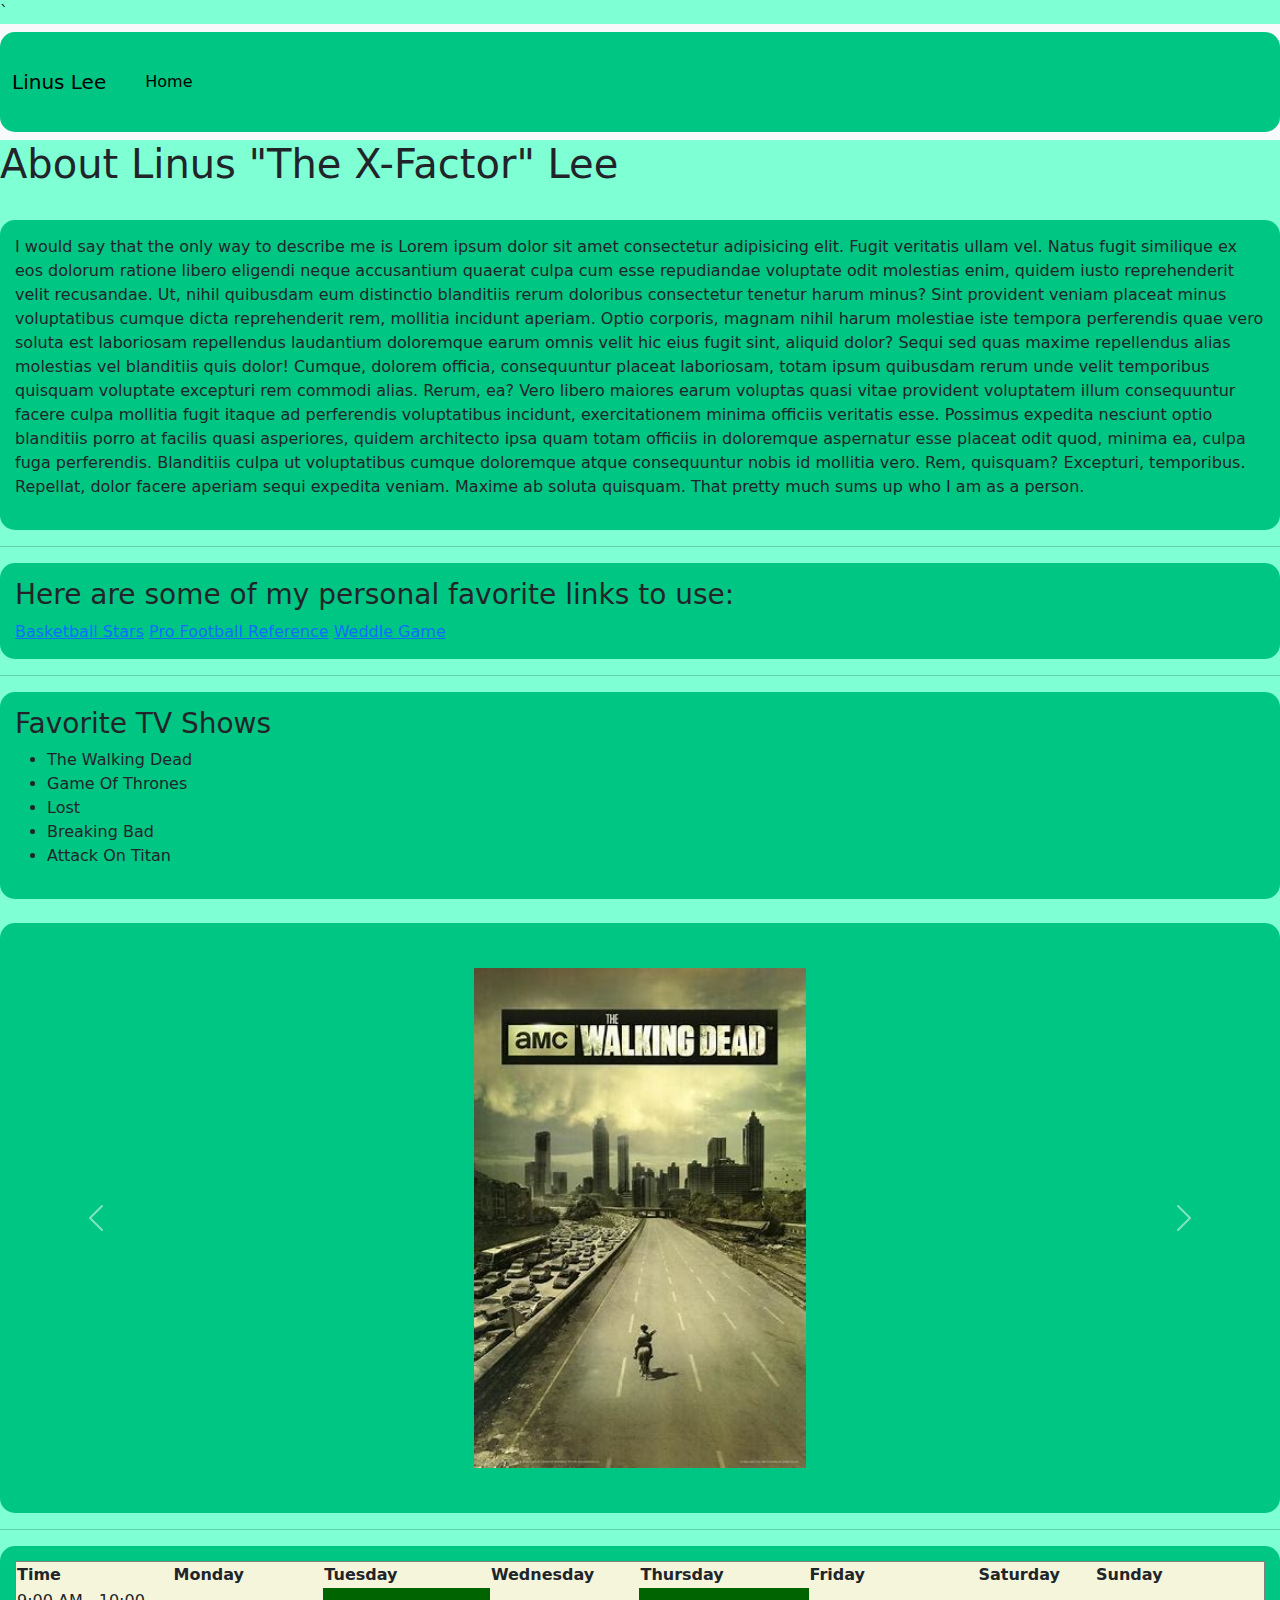
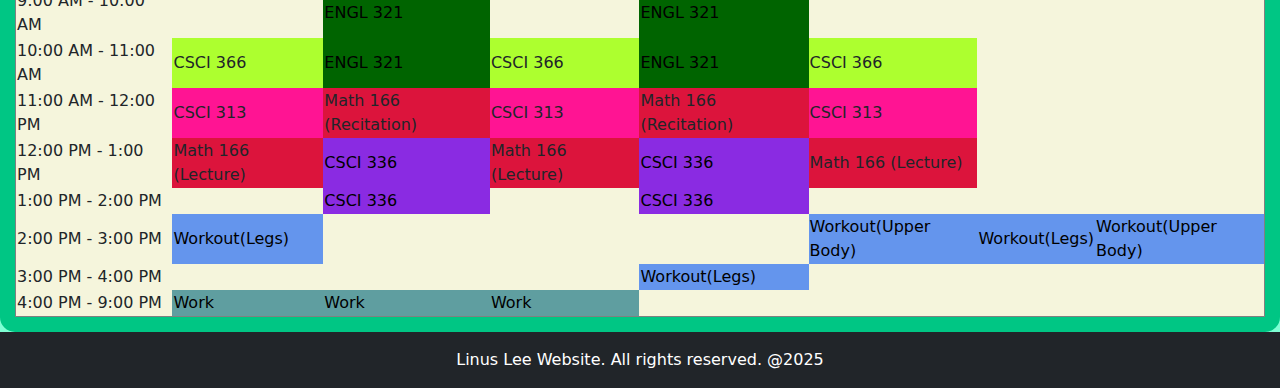
==== AboutMe.html @ 0867486f "#Initial Commit" ====
<!DOCTYPE html>
<html lang="en">

<head>
    <meta charset="UTF-8">
    <meta name="viewport" content="width=device-width, initial-scale=1.0">
    <title>Document</title>
`
<link href="https://cdn.jsdelivr.net/npm/bootstrap@5.3.0/dist/css/bootstrap.min.css" rel="stylesheet">

<script src="https://cdn.jsdelivr.net/npm/bootstrap@5.3.0/dist/js/bootstrap.bundle.min.js"></script>
<link href="AboutMeStyle.css" rel="stylesheet">
</head>

<body>
    <!--Navbar-->
    <nav class="navbar navbar-expand-lg bg-body-tertiary">
        <div class="container-fluid">
            <a class="navbar-brand" href="#">Linus Lee</a>
            <button class="navbar-toggler" type="button" data-bs-toggle="collapse"
                data-bs-target="#navbarSupportedContent" aria-controls="navbarSupportedContent" aria-expanded="false"
                aria-label="Toggle navigation">
                <span class="navbar-toggler-icon"></span>
            </button>
            <div class="collapse navbar-collapse" id="navbarSupportedContent">
                <ul class="navbar-nav me-auto mb-2 mb-lg-0">
                    <li class="nav-item">
                        <a class="nav-link active" aria-current="page" href="MyWebpage.html">Home</a>
                    </li>
                    </ul>
                    </div>
                    </div>
                    </nav>

    <!--Introduction-->
    <h1>About Linus "The X-Factor" Lee</h1>
    <br>
    <div>
    <p>I would say that the only way to describe me is Lorem ipsum dolor sit amet consectetur adipisicing elit. Fugit
        veritatis ullam vel. Natus fugit similique ex eos dolorum ratione libero eligendi neque accusantium quaerat
        culpa cum esse repudiandae voluptate odit molestias enim, quidem iusto reprehenderit velit recusandae. Ut, nihil
        quibusdam eum distinctio blanditiis rerum doloribus consectetur tenetur harum minus? Sint provident veniam
        placeat minus voluptatibus cumque dicta reprehenderit rem, mollitia incidunt aperiam. Optio corporis, magnam
        nihil harum molestiae iste tempora perferendis quae vero soluta est laboriosam repellendus laudantium doloremque
        earum omnis velit hic eius fugit sint, aliquid dolor? Sequi sed quas maxime repellendus alias molestias vel
        blanditiis quis dolor! Cumque, dolorem officia, consequuntur placeat laboriosam, totam ipsum quibusdam rerum
        unde velit temporibus quisquam voluptate excepturi rem commodi alias. Rerum, ea? Vero libero maiores earum
        voluptas quasi vitae provident voluptatem illum consequuntur facere culpa mollitia fugit itaque ad perferendis
        voluptatibus incidunt, exercitationem minima officiis veritatis esse. Possimus expedita nesciunt optio
        blanditiis porro at facilis quasi asperiores, quidem architecto ipsa quam totam officiis in doloremque
        aspernatur esse placeat odit quod, minima ea, culpa fuga perferendis. Blanditiis culpa ut voluptatibus cumque
        doloremque atque consequuntur nobis id mollitia vero. Rem, quisquam? Excepturi, temporibus. Repellat, dolor
        facere aperiam sequi expedita veniam. Maxime ab soluta quisquam. That pretty much sums up who I am as a person.
    </p>
</div>

<hr>

    <!--Favorite Links-->
    <div>
    <h3>Here are some of my personal favorite links to use:</h3>
<a href="https://basketballstars-game.io/">Basketball Stars</a>
<a href="https://www.pro-football-reference.com/">Pro Football Reference</a>
<a href="https://weddle-game.com/">Weddle Game</a>
</div>

<hr>

<!--Favorite Movies-->
<div class = "TV">
    <h3>Favorite TV Shows</h3>
    <ul>
        <li>The Walking Dead</li>
        <li>Game Of Thrones</li>
        <li>Lost</li>
        <li>Breaking Bad</li>
        <li>Attack On Titan</li>
    </ul>
</div>

<br>

<!--Image Carousel-->
<div id="imageCarousel" class="carousel slide" data-bs-ride="carousel">

    <!-- Carousel Images -->
    <div class="carousel-inner">
        <div class="carousel-item active">
            <img src="Images/twd.jpeg" class="d-block w-50" alt="TheWalkingDead">
        </div>
        <div class="carousel-item">
            <img src="Images/got.jpg" class="d-block w-50" alt="GameOfThrones">
        </div>
        <div class="carousel-item">
            <img src="Images/lost.jpg" class="d-block w-50" alt="Lost">
        </div>
        <div class="carousel-item">
            <img src="Images/breakingbad.jpg" class="d-block w-50" alt="BreakingBad">
        </div>
        <div class="carousel-item">
            <img src="Images/aot.jpeg" class="d-block w-50" alt="AttackOnTitan">
        </div>
    </div>

    <!-- Previous & Next Buttons -->
    <button class="carousel-control-prev" type="button" data-bs-target="#imageCarousel" data-bs-slide="prev">
        <span class="carousel-control-prev-icon"></span>
    </button>
    <button class="carousel-control-next" type="button" data-bs-target="#imageCarousel" data-bs-slide="next">
        <span class="carousel-control-next-icon"></span>
    </button>
</div>


<hr>

<!--Schedule-->
<div>
<table border="1">
    <tr>
        <th>Time</th>
        <th>Monday</th>
        <th>Tuesday</th>
        <th>Wednesday</th>
        <th>Thursday</th>
        <th>Friday</th>
        <th>Saturday</th>
        <th>Sunday</th>
    </tr>
    <tr>
        <td class="time-col">9:00 AM - 10:00 AM</td>
        <td></td> <td class = "c321">ENGL 321</td> <td></td> <td class="c321">ENGL 321</td> <td></td> <td></td> <td></td>
    </tr>
    <tr>
        <td class="time-col">10:00 AM - 11:00 AM</td>
        <td class="c366">CSCI 366</td> <td class = "c321">ENGL 321</td> <td class="c366">CSCI 366</td> <td class="c321">ENGL 321</td> <td class="c366">CSCI 366</td> <td></td> <td></td>
    </tr>
    <tr>
        <td class="time-col">11:00 AM - 12:00 PM</td>
        <td class="c313">CSCI 313</td> <td class="c166">Math 166 (Recitation)</td> <td class="c313">CSCI 313</td> <td class="c166">Math 166 (Recitation)</td> <td class="c313">CSCI 313</td> <td></td> <td></td>
    </tr>
    <tr>
        <td class="time-col">12:00 PM - 1:00 PM</td>
        <td class="c166">Math 166 (Lecture)</td> <td class="c336">CSCI 336</td> <td class="c166">Math 166 (Lecture)</td> <td class="c336">CSCI 336</td> <td class="c166">Math 166 (Lecture)</td> <td></td> <td></td>
    </tr>
    <tr>
        <td class="time-col">1:00 PM - 2:00 PM</td>
        <td></td> <td class="c336">CSCI 336</td> <td></td> <td class="c336">CSCI 336</td> <td></td> <td></td> <td></td>
    </tr>
    <tr>
        <td class="time-col">2:00 PM - 3:00 PM</td>
        <td class="gym">Workout(Legs)</td> <td></td ><td></td> <td></td> <td class="gym">Workout(Upper Body)</td> <td class="gym">Workout(Legs)</td> <td class="gym">Workout(Upper Body)</td>
    </tr>
    <tr>
        <td class="time-col">3:00 PM - 4:00 PM</td>
        <td></td> <td></td> <td></td> <td class="gym">Workout(Legs)</td> <td></td> <td></td> <td></td>
    </tr>
    <tr>
        <td class="time-col">4:00 PM - 9:00 PM</td>
        <td class="work">Work</td> <td class="work">Work</td> <td class="work">Work</td> <td></td> <td></td> <td></td> <td></td>
    </tr>
</table>
</div>

<footer class="bg-dark text-white text-center p-3">Linus Lee Website. All rights reserved. @2025</footer>
</body>

</html>
---- AboutMeStyle.css ----
body {
    background-color:aquamarine;
}

div {
border-radius: 15px;
padding: 15px;
background-color: rgb(0, 198, 132);
}

hr {
    color: rgb(0, 69, 46);
}

table {
    background-color: beige;
}

.c321 {
    background-color: darkgreen;
    color: black;
}

.c336 {
    background-color: blueviolet;
    color: black;
}

.c366 {
    background-color: greenyellow;
}

.c166 {
    background-color: crimson;
}

.c313 {
    background-color: deeppink;
}

.gym {
    background-color: cornflowerblue;
    color: black;
}

.work {
    background-color: cadetblue;
    color:black;
}

.carousel-item img {
    display: block;
    margin: auto;
    max-width: 100%;
    max-height: 500px;
    object-fit: contain;
}
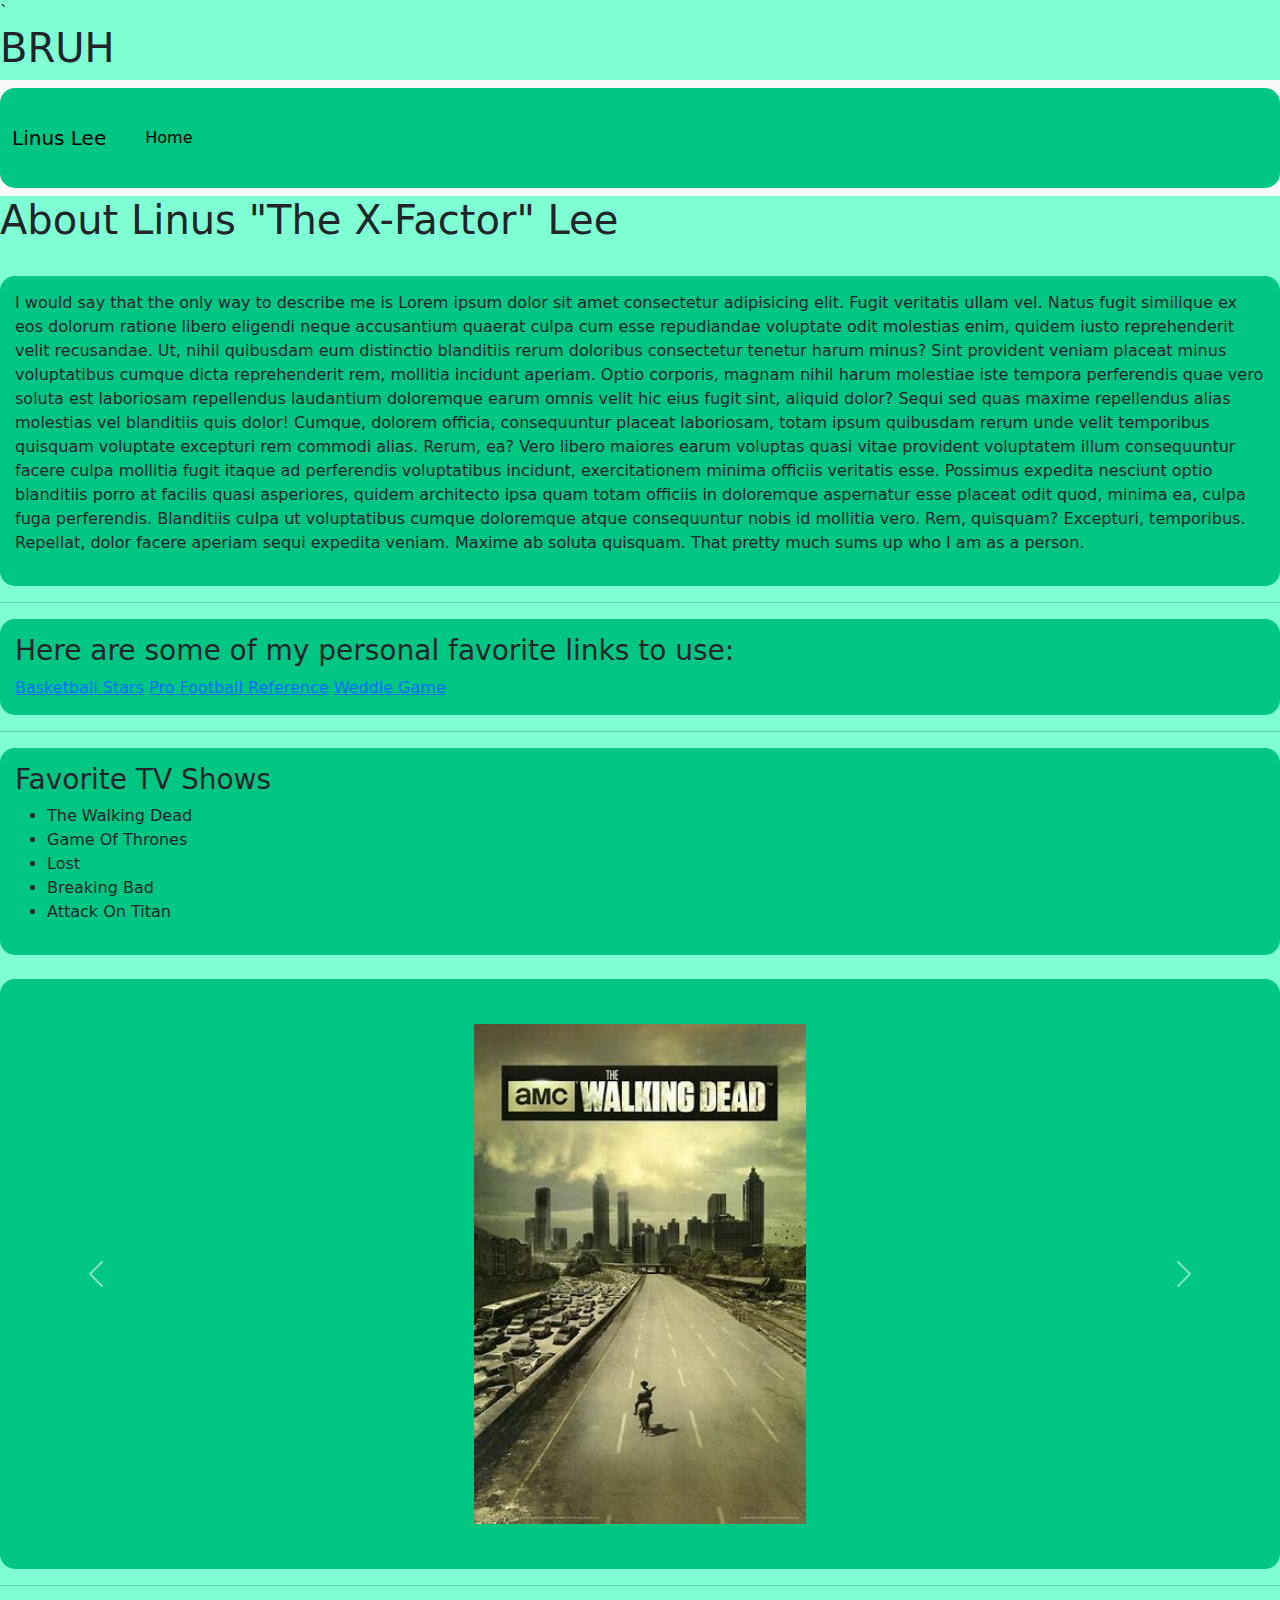
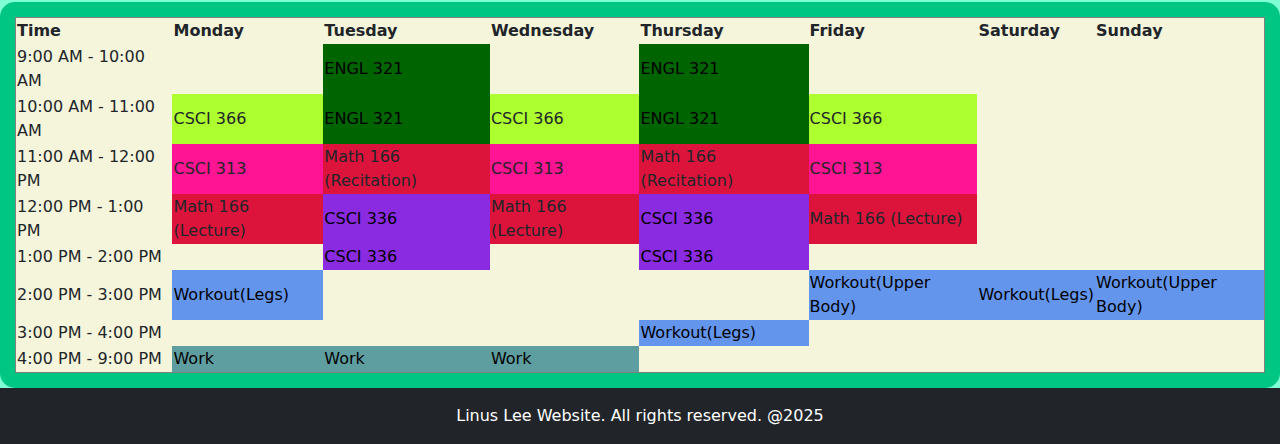
==== commit 7dea9d44: "#Added Header Bruh" ====
--- a/AboutMe.html
+++ b/AboutMe.html
@@ -14,6 +14,7 @@
 
 <body>
     <!--Navbar-->
+    <h1>BRUH</h1>
     <nav class="navbar navbar-expand-lg bg-body-tertiary">
         <div class="container-fluid">
             <a class="navbar-brand" href="#">Linus Lee</a>
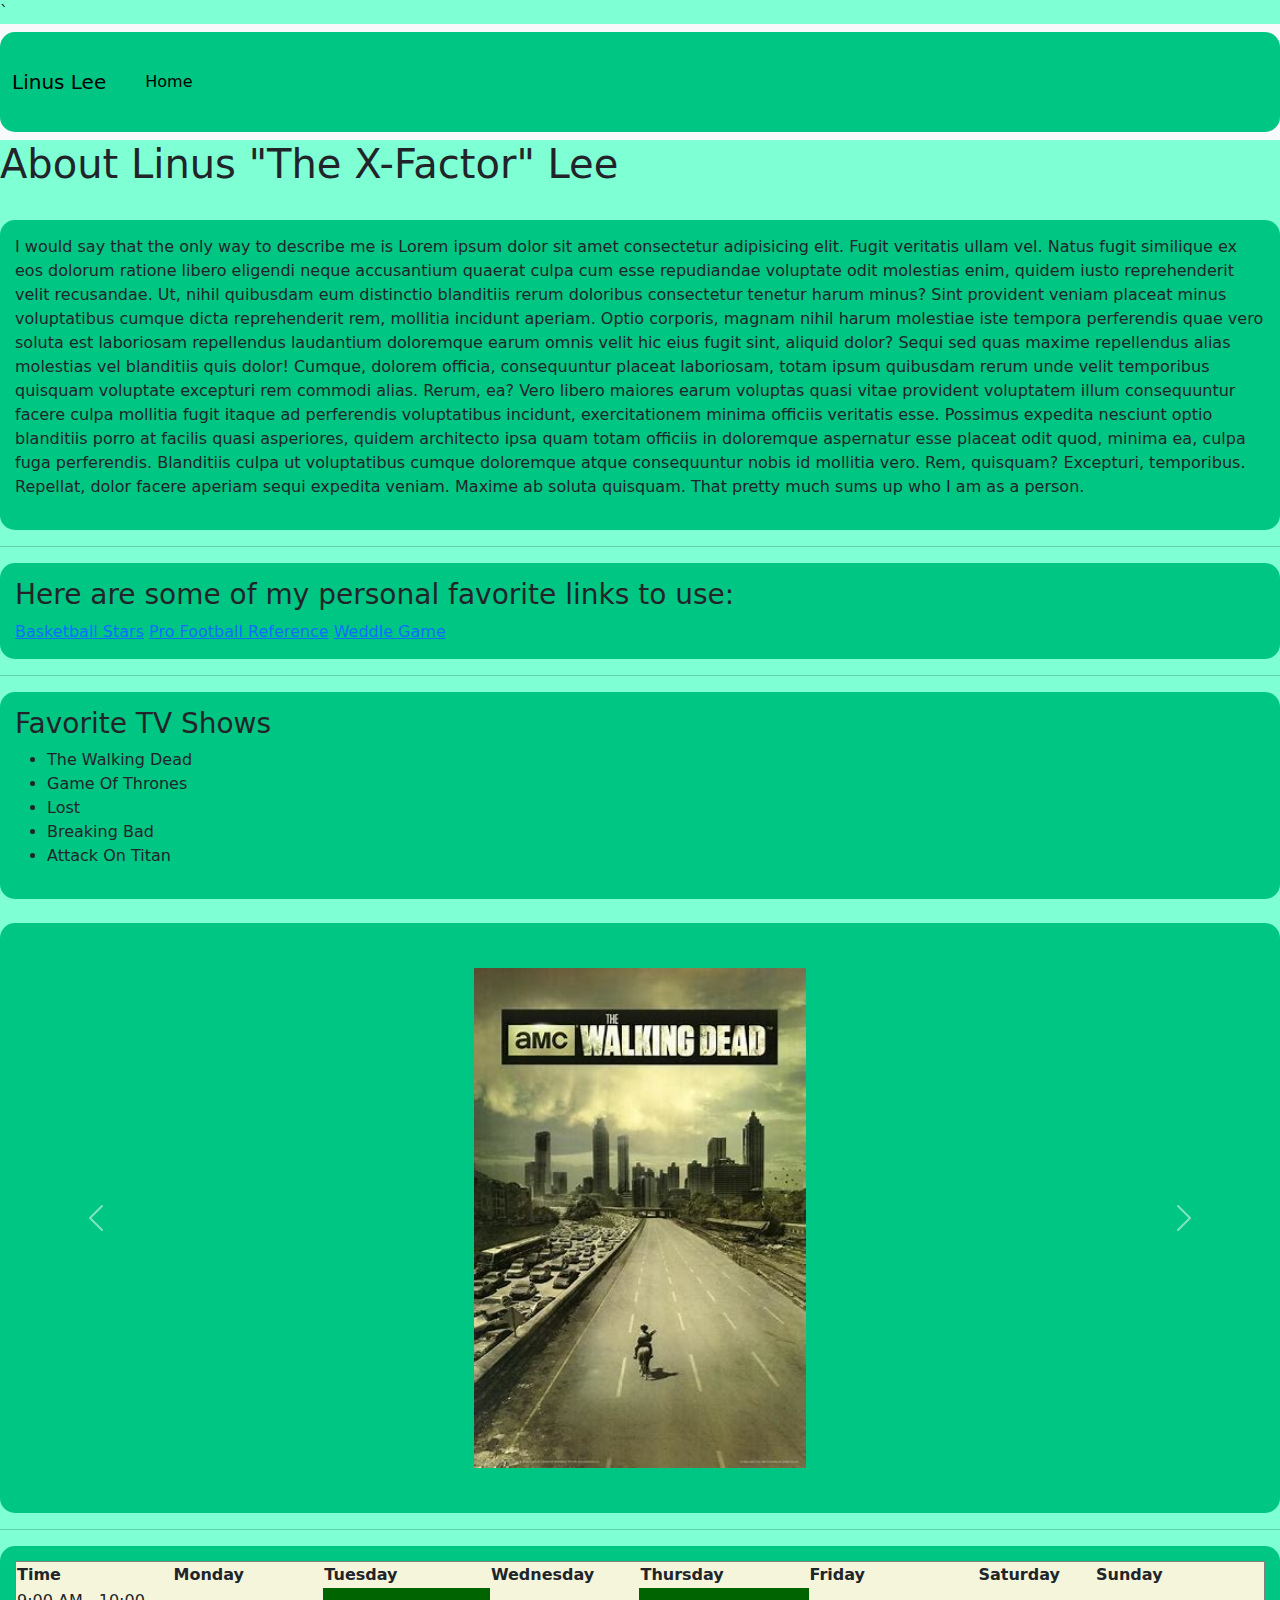
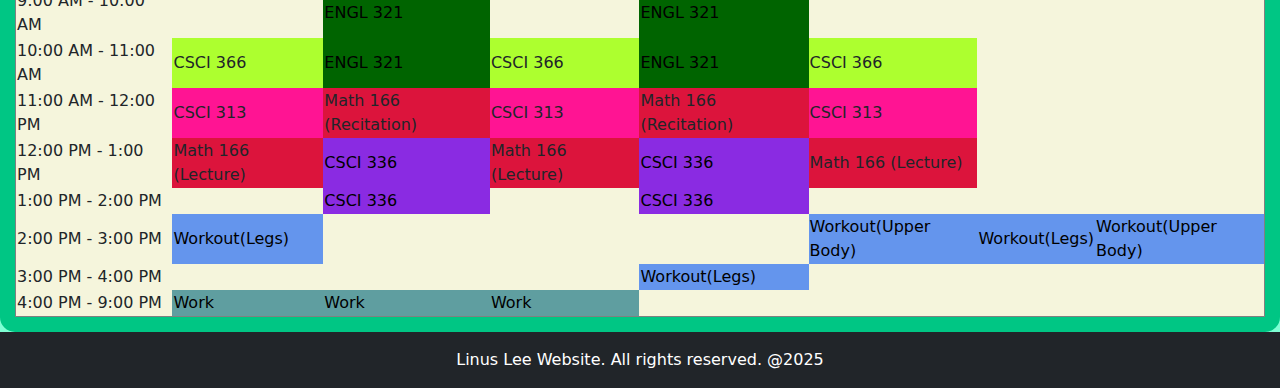
==== commit 1bc44cc0: "#Changed main page to index.hmtl and index.html to about me" ====
--- a/AboutMe.html
+++ b/AboutMe.html
@@ -9,12 +9,11 @@
 <link href="https://cdn.jsdelivr.net/npm/bootstrap@5.3.0/dist/css/bootstrap.min.css" rel="stylesheet">
 
 <script src="https://cdn.jsdelivr.net/npm/bootstrap@5.3.0/dist/js/bootstrap.bundle.min.js"></script>
-<link href="AboutMeStyle.css" rel="stylesheet">
+<link href="css/AboutMe.css" rel="stylesheet">
 </head>
 
 <body>
     <!--Navbar-->
-    <h1>BRUH</h1>
     <nav class="navbar navbar-expand-lg bg-body-tertiary">
         <div class="container-fluid">
             <a class="navbar-brand" href="#">Linus Lee</a>
--- a/css/AboutMe.css
+++ b/css/AboutMe.css
@@ -0,0 +1,57 @@
+body {
+    background-color:aquamarine;
+}
+
+div {
+border-radius: 15px;
+padding: 15px;
+background-color: rgb(0, 198, 132);
+}
+
+hr {
+    color: rgb(0, 69, 46);
+}
+
+table {
+    background-color: beige;
+}
+
+.c321 {
+    background-color: darkgreen;
+    color: black;
+}
+
+.c336 {
+    background-color: blueviolet;
+    color: black;
+}
+
+.c366 {
+    background-color: greenyellow;
+}
+
+.c166 {
+    background-color: crimson;
+}
+
+.c313 {
+    background-color: deeppink;
+}
+
+.gym {
+    background-color: cornflowerblue;
+    color: black;
+}
+
+.work {
+    background-color: cadetblue;
+    color:black;
+}
+
+.carousel-item img {
+    display: block;
+    margin: auto;
+    max-width: 100%;
+    max-height: 500px;
+    object-fit: contain;
+}